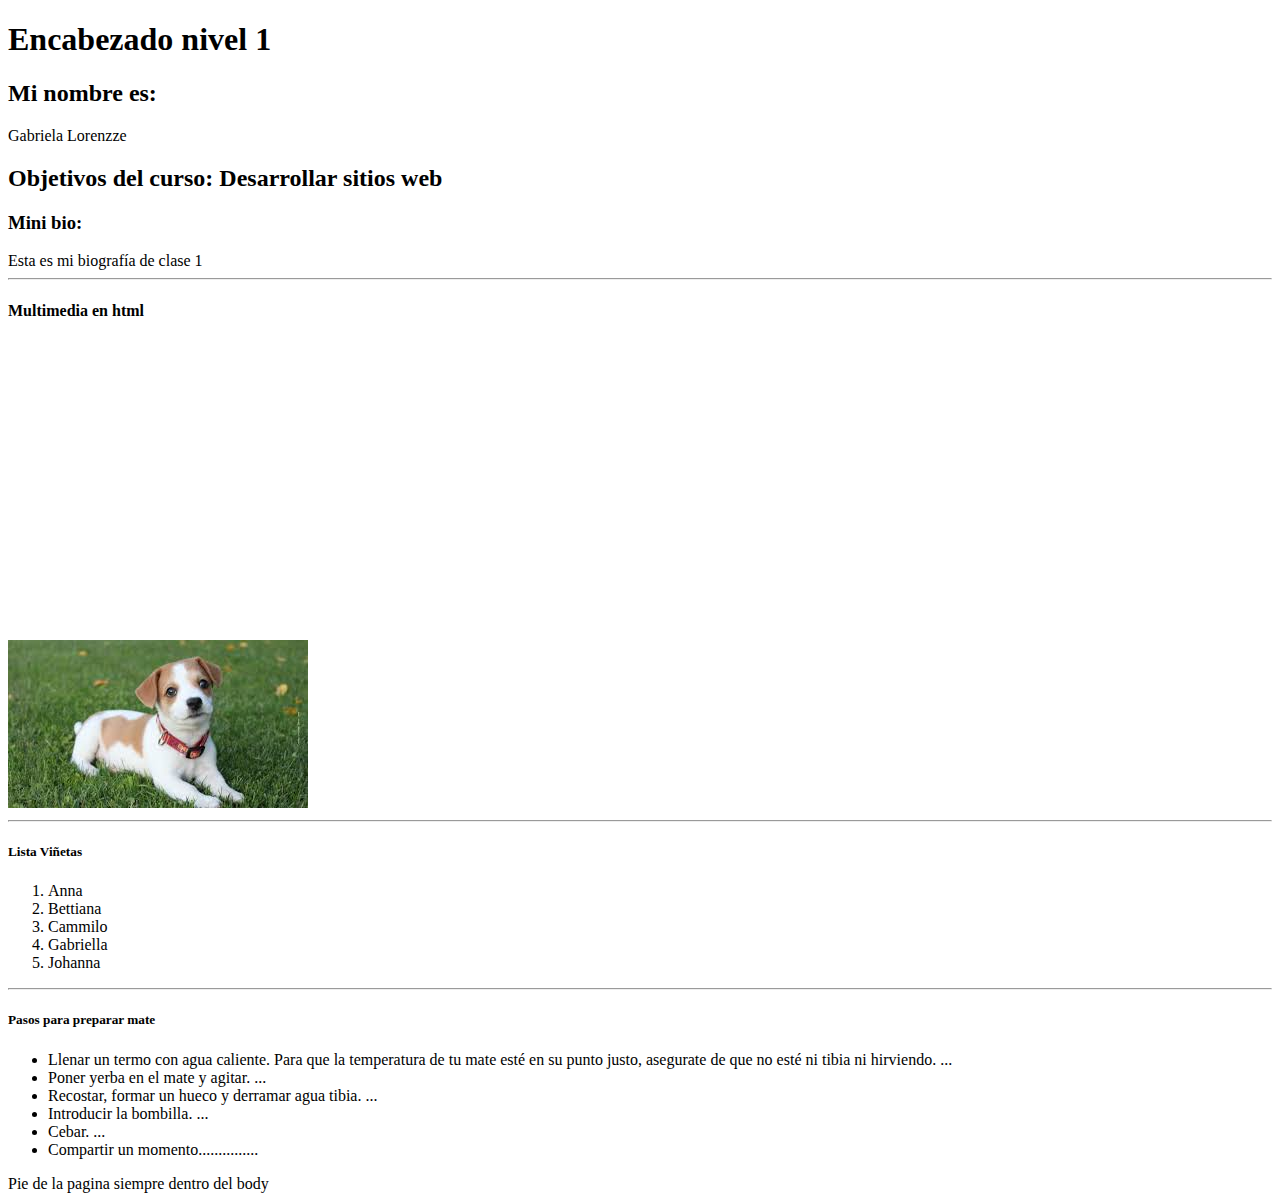
==== clase1/index.html @ b6281ad4 "subida de clase 1 y clase 2" ====
<!DOCTYPE html>
<html>
  <head>
    <meta charset="utf-8">
    <title>Mi primer sitio web</title>
    <h1>Encabezado nivel 1</h1>
  </head>
  <body>
	<h2>Mi nombre es:</h2> Gabriela Lorenzze 
	<h2>Objetivos del curso: Desarrollar sitios web</h2> 
	<h3>Mini bio:</h3> Esta es mi biografía de clase 1
    <hr>
        <h4>Multimedia en html</h4>
        <img src="./imagenes/perrito.jpeg" alt="cachorro" />
        <iframe width="796" height="467" src="https://www.youtube.com/embed/dzXPqtHaptU" title="Corto de pixar &quot;ajedrez&quot;" frameborder="0" allow="accelerometer; autoplay; clipboard-write; encrypted-media; gyroscope; picture-in-picture; web-share" referrerpolicy="strict-origin-when-cross-origin" allowfullscreen></iframe>
    <hr>
        <h5>Lista Viñetas</h5>
        <ol>
            <li>Anna</li>
            <li>Bettiana</li>
            <li>Cammilo</li>
            <li>Gabriella</li>
            <li>Johanna</li>
        </ol>
    <hr>
        <h5>Pasos para preparar mate</h5>
        <ul>
            <li>Llenar un termo con agua caliente. Para que la temperatura de tu mate esté en su punto justo, asegurate de que no esté ni tibia ni hirviendo. ...</li>
            <li>Poner yerba en el mate y agitar. ...</li>
            <li>Recostar, formar un hueco y derramar agua tibia. ...</li>
            <li>Introducir la bombilla. ...</li>
            <li>Cebar. ...</li>
            <li>Compartir un momento...............</li>
        </ul>
    <footer> Pie de la pagina siempre dentro del body</footer>
</body>
</html>
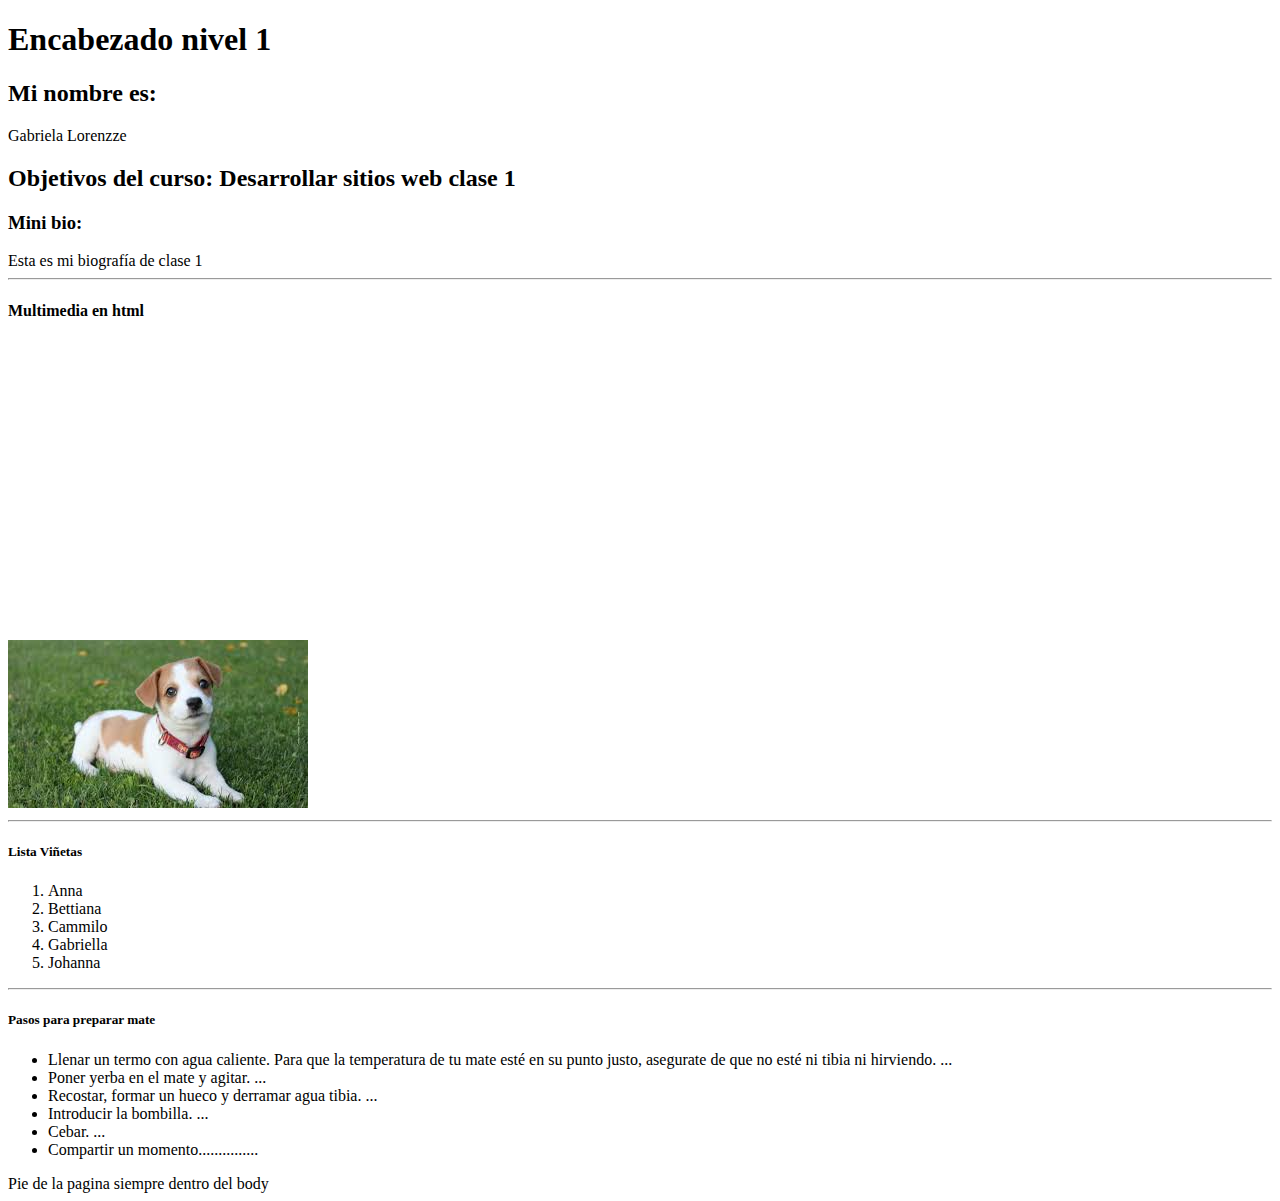
==== commit ce4290d2: "clase 1" ====
--- a/clase1/index.html
+++ b/clase1/index.html
@@ -7,7 +7,7 @@
   </head>
   <body>
 	<h2>Mi nombre es:</h2> Gabriela Lorenzze 
-	<h2>Objetivos del curso: Desarrollar sitios web</h2> 
+	<h2>Objetivos del curso: Desarrollar sitios web clase 1</h2> 
 	<h3>Mini bio:</h3> Esta es mi biografía de clase 1
     <hr>
         <h4>Multimedia en html</h4>
